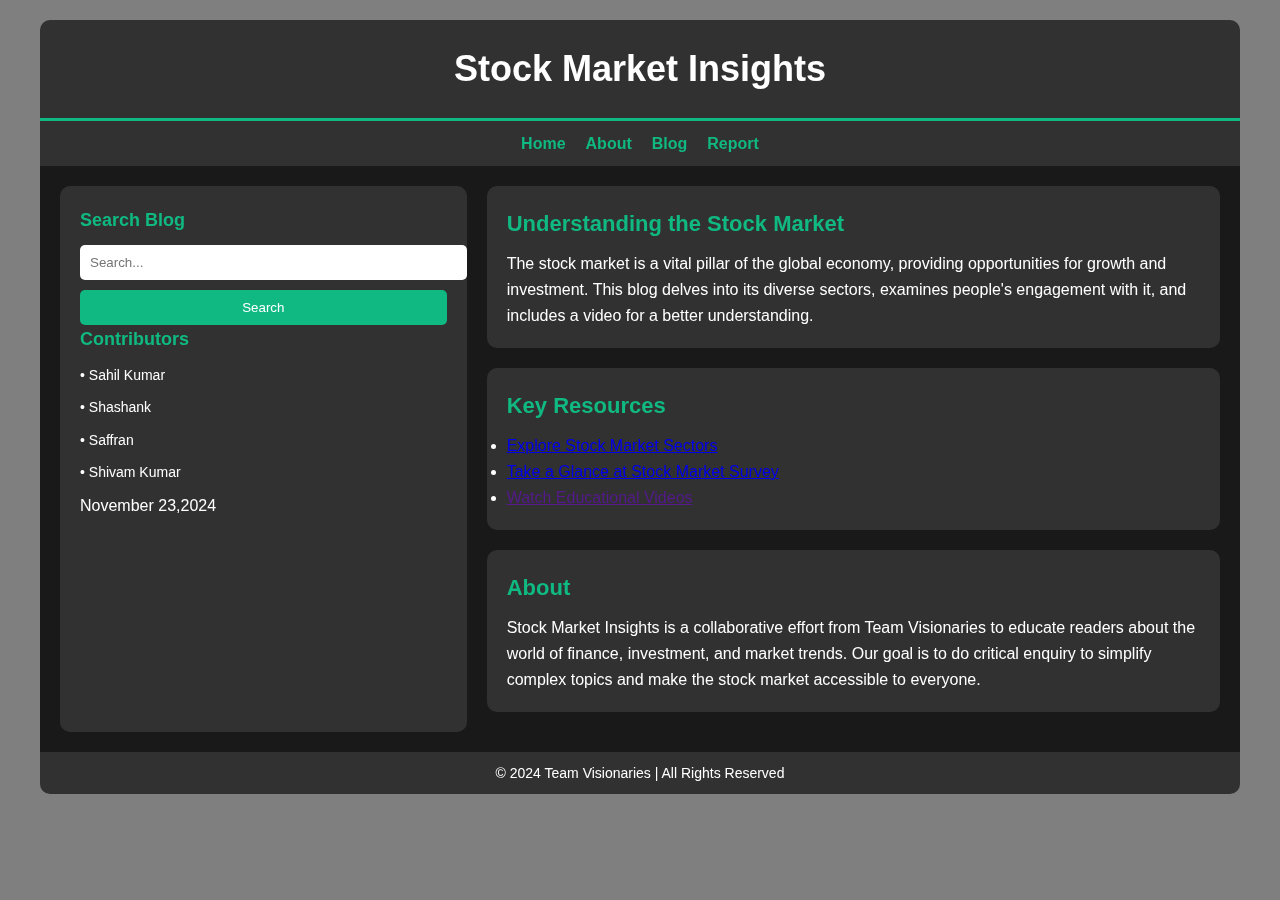
==== index.html @ 5698d001 "init commit" ====
<!DOCTYPE html>
<html lang="en">
  <head>
    <meta charset="UTF-8" />
    <meta name="viewport" content="width=device-width, initial-scale=1.0" />
    <title>Stock Market Insights</title>
    <link rel="stylesheet" href="styles.css" />
  </head>
  <body>
    <!-- Background Image -->
    <div class="background-image"></div>

    <!-- Main Content -->
    <div class="container">
      <!-- Header -->
      <header class="blog-header">
        <h1>Stock Market Insights</h1>
      </header>

      <!-- Navigation Bar -->
      <nav class="navbar">
        <ul>
          <li><a href="#">Home</a></li>
          <li><a href="#about">About</a></li>
          <li><a href="#main-content">Blog</a></li>
          <li><a href="#main-content">Report</a></li>
        </ul>
      </nav>

      <!-- Main Layout -->
      <div class="main-layout">
        <!-- Sidebar -->
        <aside class="sidebar">
          <section class="search">
            <h2>Search Blog</h2>
            <input type="text" id="search-box" placeholder="Search..." />
            <button onclick="searchBlog()">Search</button>
          </section>

          <section class="contributors">
            <h2>Contributors</h2>
            <ul>
              <li>• Sahil Kumar</li>
              <li>• Shashank</li>
              <li>• Saffran</li>
              <li>• Shivam Kumar</li>
            </ul>
          </section>

          <section class="date-display">November 23,2024</section>
        </aside>

        <!-- Main Blog Section -->
        <main id="main-content">
          <article class="blog-post">
            <h2>Understanding the Stock Market</h2>
            <p>
              The stock market is a vital pillar of the global economy,
              providing opportunities for growth and investment. This blog
              delves into its diverse sectors, examines people's engagement with
              it, and includes a video for a better understanding.
            </p>
          </article>

          <article class="blog-post">
            <h2>Key Resources</h2>
            <ul>
              <li>
                <a href="index2.html" target="_blank"
                  >Explore Stock Market Sectors</a
                >
              </li>
              <li>
                <a href="index3.html" target="_blank"
                  >Take a Glance at Stock Market Survey</a
                >
              </li>
              <li>
                <a href="" target="_blank">Watch Educational Videos</a>
              </li>
            </ul>
          </article>

          <section id="about" class="about-section">
            <h2>About</h2>
            <p>
              Stock Market Insights is a collaborative effort from Team
              Visionaries to educate readers about the world of finance,
              investment, and market trends. Our goal is to do critical enquiry
              to simplify complex topics and make the stock market accessible to
              everyone.
            </p>
          </section>
        </main>
      </div>

      <!-- Footer -->
      <footer class="blog-footer">
        <p>© 2024 Team Visionaries | All Rights Reserved</p>
      </footer>
    </div>

    <script src="script.js"></script>
  </body>
</html>
---- styles.css ----
/* General Reset */
body,
h1,
h2,
p,
ul,
li {
  margin: 0;
  padding: 0;
  box-sizing: border-box;
}

/* Background Image */
.background-image {
  position: fixed;
  top: 0;
  left: 0;
  width: 100%;
  height: 100%;
  background: url("https://img.freepik.com/free-vector/gradient-stock-market-concept_23-2149166910.jpg")
    no-repeat center center/cover;
  z-index: -1;
  filter: brightness(0.7);
}

/* General Styles */
body {
  font-family: "Arial", sans-serif;
  color: #ffffff;
  line-height: 1.6;
  background: rgba(0, 0, 0, 0.5);
  padding: 20px;
}

/* Container */
.container {
  max-width: 1200px;
  margin: 0 auto;
  background: rgba(0, 0, 0, 0.8);
  border-radius: 10px;
  overflow: hidden;
}

/* Header */
.blog-header {
  text-align: center;
  padding: 20px;
  background: rgba(255, 255, 255, 0.1);
  border-bottom: 3px solid #10b981;
}

.blog-header h1 {
  font-size: 36px;
  font-weight: bold;
}

/* Navigation Bar */
.navbar {
  background: rgba(255, 255, 255, 0.1);
  padding: 10px;
  text-align: center;
}

.navbar ul {
  list-style: none;
  display: flex;
  justify-content: center;
  gap: 20px;
}

.navbar ul li {
  display: inline;
}

.navbar ul li a {
  text-decoration: none;
  color: #10b981;
  font-weight: bold;
}

.navbar ul li a:hover {
  color: #ef4444;
}

/* Main Layout */
.main-layout {
  display: flex;
  padding: 20px;
}

/* Sidebar */
.sidebar {
  flex: 1;
  padding: 20px;
  background: rgba(255, 255, 255, 0.1);
  border-radius: 10px;
  margin-right: 20px;
}

.sidebar h2 {
  font-size: 18px;
  margin-bottom: 10px;
  color: #10b981;
}

.sidebar ul {
  list-style: none;
  padding: 0;
}

.sidebar ul li {
  margin-bottom: 10px;
  font-size: 14px;
}

/* Search Section */
#search-box {
  width: 100%;
  padding: 10px;
  margin-bottom: 10px;
  border: none;
  border-radius: 5px;
  background: #ffffff;
  color: #1f2937;
}

button {
  padding: 10px;
  width: 100%;
  background: #10b981;
  color: #ffffff;
  border: none;
  border-radius: 5px;
  cursor: pointer;
}

button:hover {
  background: #ef4444;
}

/* Main Content */
main {
  flex: 2;
}

.blog-post,
.about-section {
  margin-bottom: 20px;
  padding: 20px;
  background: rgba(255, 255, 255, 0.1);
  color: #ffffff;
  border-radius: 10px;
}

.blog-post h2,
.about-section h2 {
  font-size: 22px;
  color: #10b981;
  margin-bottom: 10px;
}

/* Footer */
.blog-footer {
  text-align: center;
  background: rgba(255, 255, 255, 0.1);
  color: #ffffff;
  padding: 10px 0;
  font-size: 14px;
}
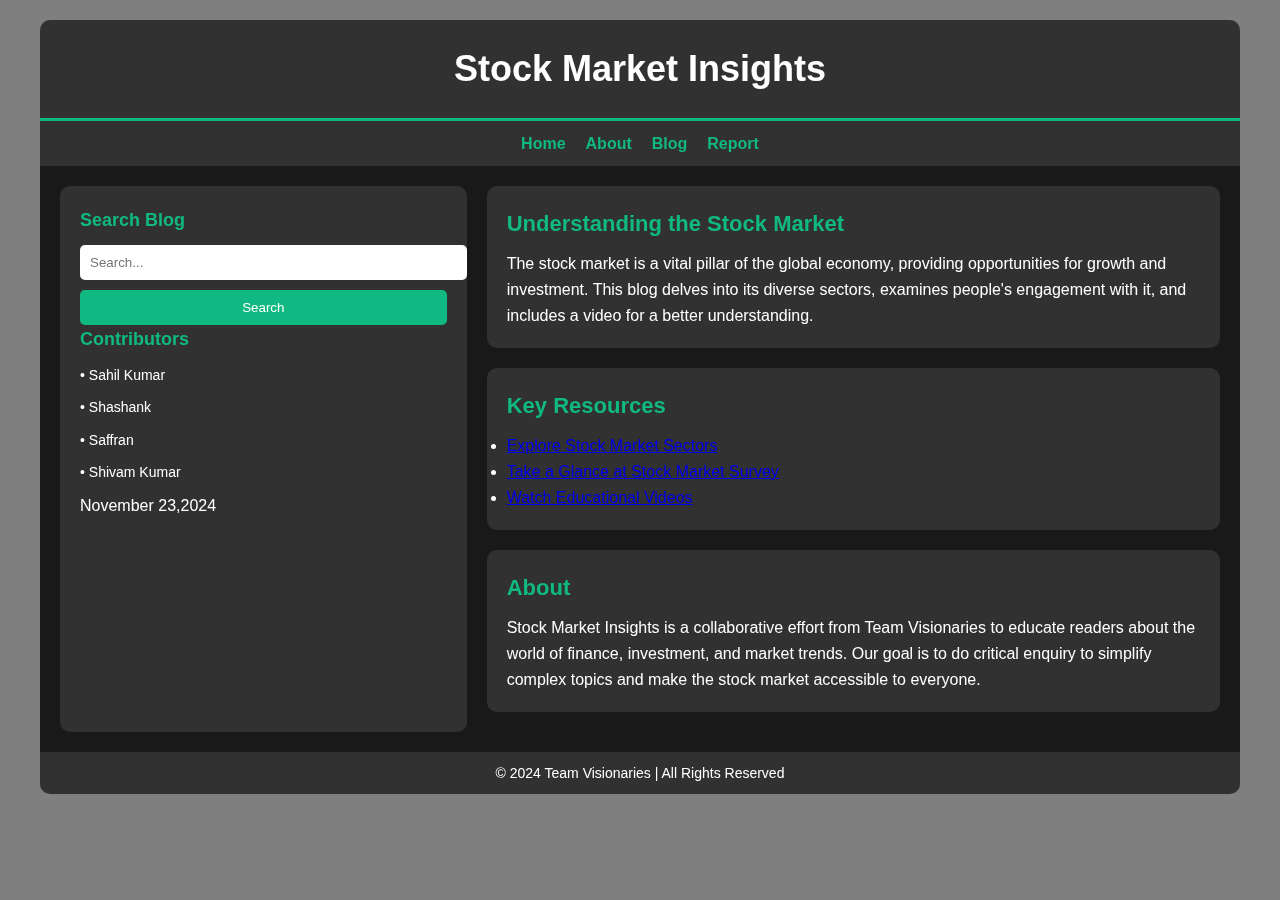
==== commit 6563ff7c: "video link added" ====
--- a/index.html
+++ b/index.html
@@ -76,7 +76,9 @@
                 >
               </li>
               <li>
-                <a href="" target="_blank">Watch Educational Videos</a>
+                <a href="https://youtu.be/k-8Sa0xpRwE" target="_blank"
+                  >Watch Educational Videos</a
+                >
               </li>
             </ul>
           </article>
